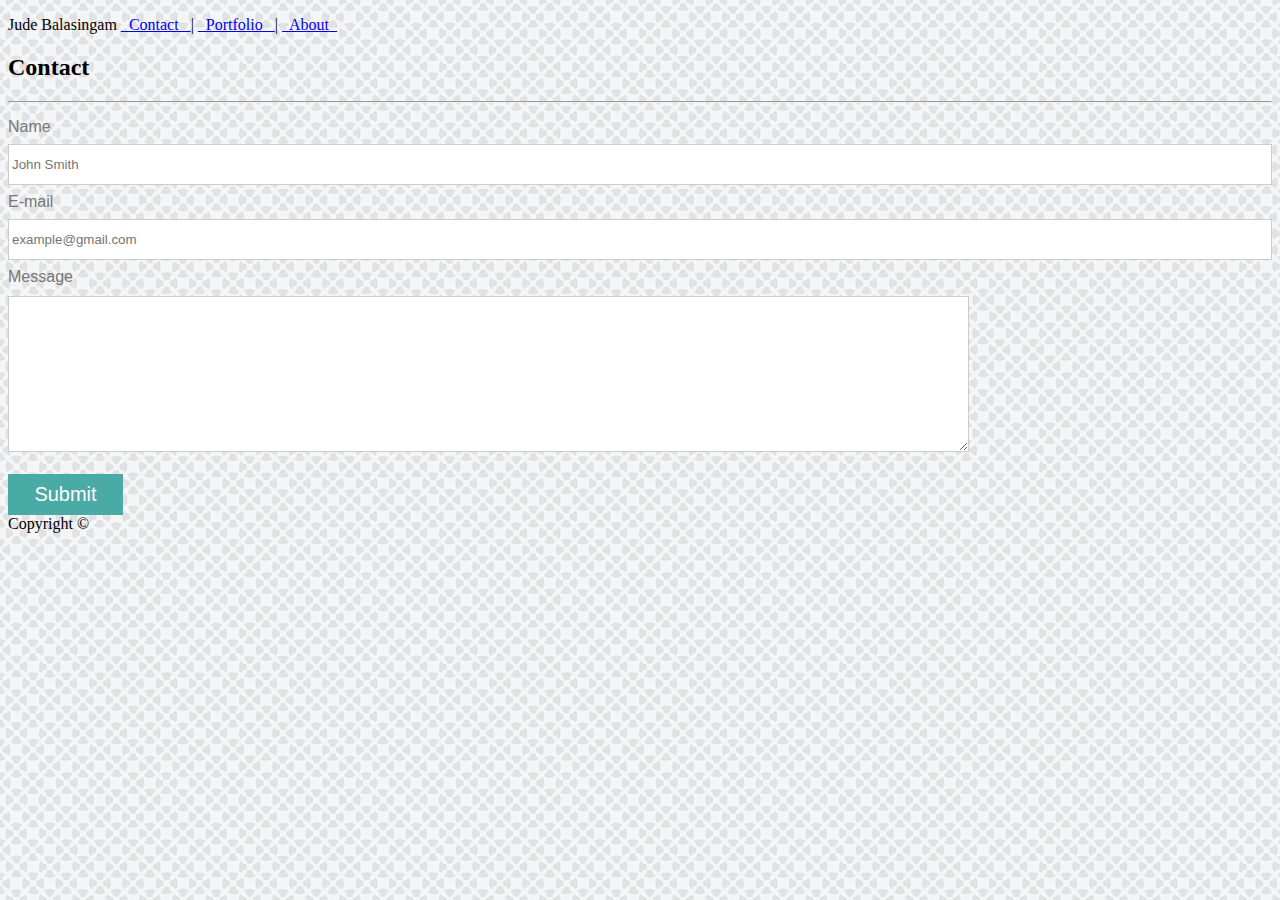
==== contact.html @ 347b10d0 "initial site files" ====
<!-- CSS Stylesheets with Relative Paths -->

<!DOCTYPE html>
<html lang="en-us">
<title >Jude Balasingam</title>


<head>
        <link rel="stylesheet" type="text/css" href="assets/css/Contact_Style.css">
</head>

<header>
        <p class="within">
                <a class="name"> Jude Balasingam </a>
                <a class="links" href="C:/Users/mervi/Desktop/UofT/Basic-Portfolio/contact.html"> &nbsp Contact &nbsp </a>
                <a class="links"> | </a>
                <a class="links" href="C:/Users/mervi/Desktop/UofT/Basic-Portfolio/portfolio.html"> &nbsp Portfolio &nbsp </a> 
                <a class="links"> | </a>
                <a class="links" href="C:/Users/mervi/Desktop/UofT/Basic-Portfolio/index.html"> &nbsp About &nbsp</a> 
        </p>
</header>

<body background = "background.png">
<div class="content">



        <div class = "main">
                <h2 class="title" >Contact</h2>
                <hr class="line">

                <form action="C:/Users/mervi/Desktop/UofT/Basic-Portfolio/action_page.php">
                        <label for="fname">Name</label>
                                <br>
                        <input type="text" id="fname" name="firstname" placeholder="John Smith">
                                <br>
                        <label for="lname">E-mail</label>
                                <br>
                        <input type="text" id="lname" name="lastname" placeholder="example@gmail.com">
                                <br>
                        <label for="lname" placeholder="Hi">Message</label>
                                <br>
                        <div class="message">
                        <textarea id="message" name="message" placeholder=""></textarea>
                        </div>
                        <br>
                        <input type="submit" value="Submit">
                </form>

                
        </div>
  
</div>
</body>

    
        <div class="border">

                <footer class="footer"> 
                        <div class="copyright">Copyright &#169</div>
                </footer>

        </div>



</html>
---- assets/css/Contact_Style.css ----
/*General Structure of the Page-----------------------------------------------------------------*/
@import url("C:/Users/mervi/Desktop/UofT/Basic-Portfolio/assets/css/Main.css");

/*Contact Page Formatting-----------------------------------------------------------------------*/
input[type=text], select {
    width: 100%;
    padding: 12px 3px;
    margin: 8px 0;
    display: inline-block;
    border: 1px solid #ccc;
    border-radius: 0px;
    box-sizing: border-box;
    
}

form {
    margin-top: 15px;
    color: #777777;
    font-family: Arial, Helvetica, sans-serif;
    }
/*this is the formatting for the message box in the form*/
#message {
    margin-top:10px;
    width:955px;
    height:150px;
    border-color: #ccc;
}

/*submit button formatting*/
input[type=submit] {
    width: 115px;
    height: 41px;
    background-color: #4aaaa5;
    color: white;
    border:none;
    font-family: Arial, Helvetica, sans-serif;
    cursor:pointer;
    font-size:20px;
}

/*Portfolio Page Formatting--------------------------------------------------------------------*/
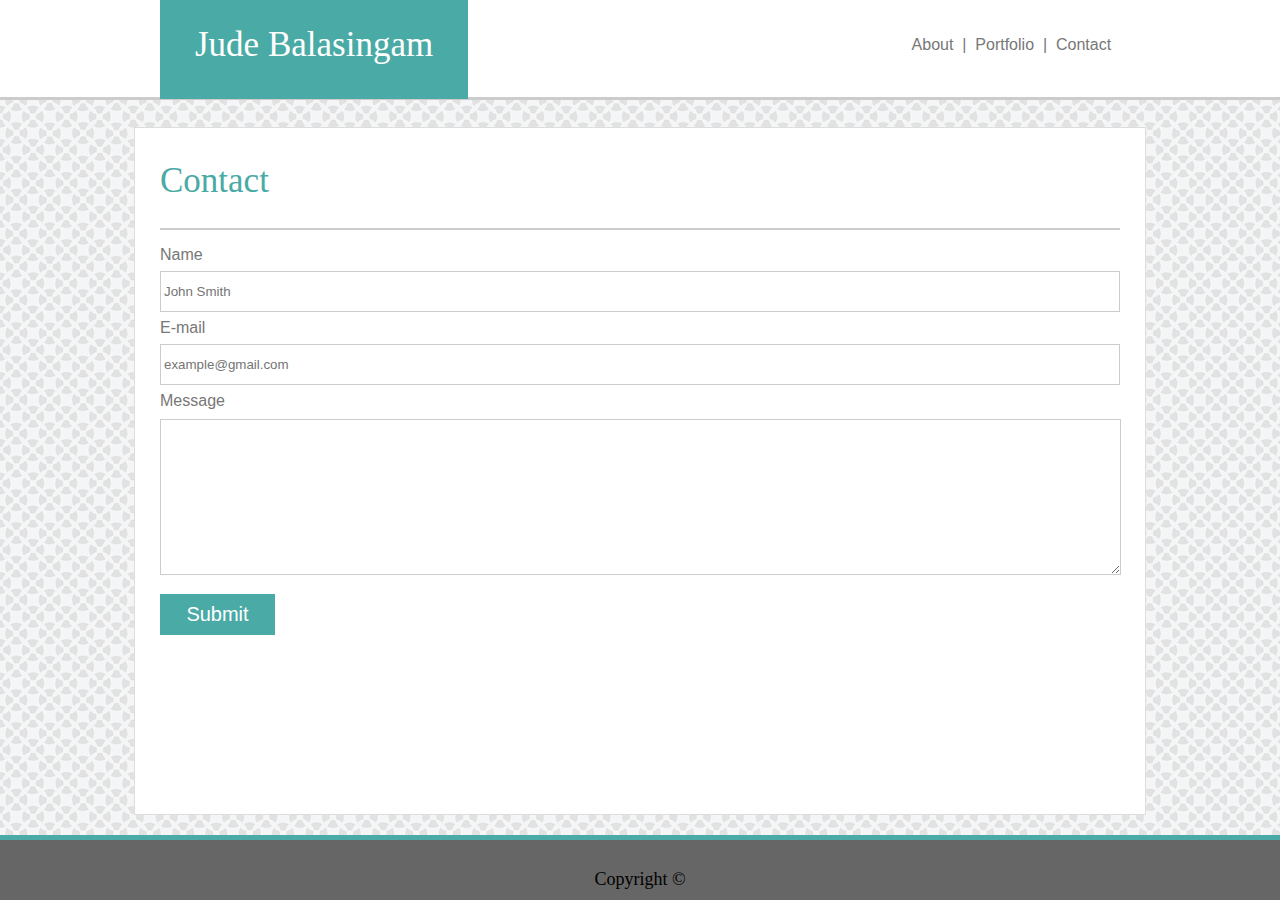
==== commit ad6a27d4: "initial site files" ====
--- a/contact.html
+++ b/contact.html
@@ -6,17 +6,19 @@
 
 
 <head>
+        <link rel="stylesheet" type="text/css" href="assets/css/Reset.css">
+        <link rel="stylesheet" type="text/css" href="assets/css/Main.css">
         <link rel="stylesheet" type="text/css" href="assets/css/Contact_Style.css">
 </head>
 
 <header>
         <p class="within">
                 <a class="name"> Jude Balasingam </a>
-                <a class="links" href="C:/Users/mervi/Desktop/UofT/Basic-Portfolio/contact.html"> &nbsp Contact &nbsp </a>
+                <a class="links" href="contact.html"> &nbsp Contact &nbsp </a>
                 <a class="links"> | </a>
-                <a class="links" href="C:/Users/mervi/Desktop/UofT/Basic-Portfolio/portfolio.html"> &nbsp Portfolio &nbsp </a> 
+                <a class="links" href="portfolio.html"> &nbsp Portfolio &nbsp </a> 
                 <a class="links"> | </a>
-                <a class="links" href="C:/Users/mervi/Desktop/UofT/Basic-Portfolio/index.html"> &nbsp About &nbsp</a> 
+                <a class="links" href="index.html"> &nbsp About &nbsp</a> 
         </p>
 </header>
 
@@ -29,7 +31,7 @@
                 <h2 class="title" >Contact</h2>
                 <hr class="line">
 
-                <form action="C:/Users/mervi/Desktop/UofT/Basic-Portfolio/action_page.php">
+                <form action="action_page.php">
                         <label for="fname">Name</label>
                                 <br>
                         <input type="text" id="fname" name="firstname" placeholder="John Smith">
--- a/assets/css/Main.css
+++ b/assets/css/Main.css
@@ -0,0 +1,128 @@
+/*General Structure of the Page-----------------------------------------------------------------*/
+/*this allows for the sticky footer, using flex*/
+html, body {
+    height: 100%;
+    margin:0px; 
+    padding:0px;
+}
+  
+body {
+    display: flex;
+    flex-direction: column;
+}
+
+.content {
+    width: 960px;
+    float: center;
+    margin: auto;
+    overflow: auto;
+    flex: 1 0 auto;
+}
+
+
+/* styling for the header*/
+header {
+    background-color: #ffffff;
+    border-style: solid;
+    border-color: #cccccc;
+    border-width: 3px;
+    padding: 35px;
+    position: relative;
+    margin: -11px;
+
+}
+
+/* styling for everything within the main content box*/
+.within {
+    max-width: 960px;
+    float: center;
+    margin: auto;
+}
+
+.name {
+    background-color:#4aaaa5;
+    color: white;
+    font-family: Georgia, 'Times New Roman', Times, serif;
+    font-size: 35px;
+    background-color:#4aaaa5;
+    padding:35px;
+}
+
+
+a.links {
+    float: right;
+    text-align: center;
+    color: #777777;
+font-family: Arial, Helvetica, sans-serif; 
+    background-color: transparent; 
+    text-decoration: none;
+    margin-top: 10px;
+}
+
+a:hover {
+    color:red;
+}
+
+
+
+/* styling for the text in the main content box*/
+div.content {
+    background-color:#ffffff;
+    width: 960px;
+    border-style: solid;
+    border-color:#dddddd;
+    border-width: 1px;
+    margin-top: 38px;
+    padding:25px;
+}
+
+
+/* styling for the title - in this case my name*/
+.title {
+color: #4aaaa5;
+font-family: Georgia, 'Times New Roman', Times, serif;
+margin: 0;
+font-size:35px;
+text-align: left;
+margin-top: 10px;
+margin-bottom:-20px;
+}
+
+/*styling for the line below the title separating the content*/
+.line {
+    max-width: 960px;
+    float: center;
+    margin-top: 50px;
+    display: block;
+    height: 2px;
+    border: 0;
+    border-top: 2px solid #cccccc;
+
+}
+
+/* styling for the footer*/
+
+.footer {
+    background-color: #666666;
+    height: 60px;
+    border-top: 5px solid #4aaaa5;
+    flex-shrink: 0;
+    text-align: center;
+    margin-top: 20px;
+}
+
+.copyright{
+    position:relative;
+    bottom:-30px;
+    font-size: 18px;
+}
+
+
+/*styling for the image*/
+img {
+    margin-top:0px;
+    padding: 25px;
+    height: 206px;
+    width: 271px;
+}
+
--- a/assets/css/Contact_Style.css
+++ b/assets/css/Contact_Style.css
@@ -1,5 +1,4 @@
-/*General Structure of the Page-----------------------------------------------------------------*/
-@import url("C:/Users/mervi/Desktop/UofT/Basic-Portfolio/assets/css/Main.css");
+
 
 /*Contact Page Formatting-----------------------------------------------------------------------*/
 input[type=text], select {
